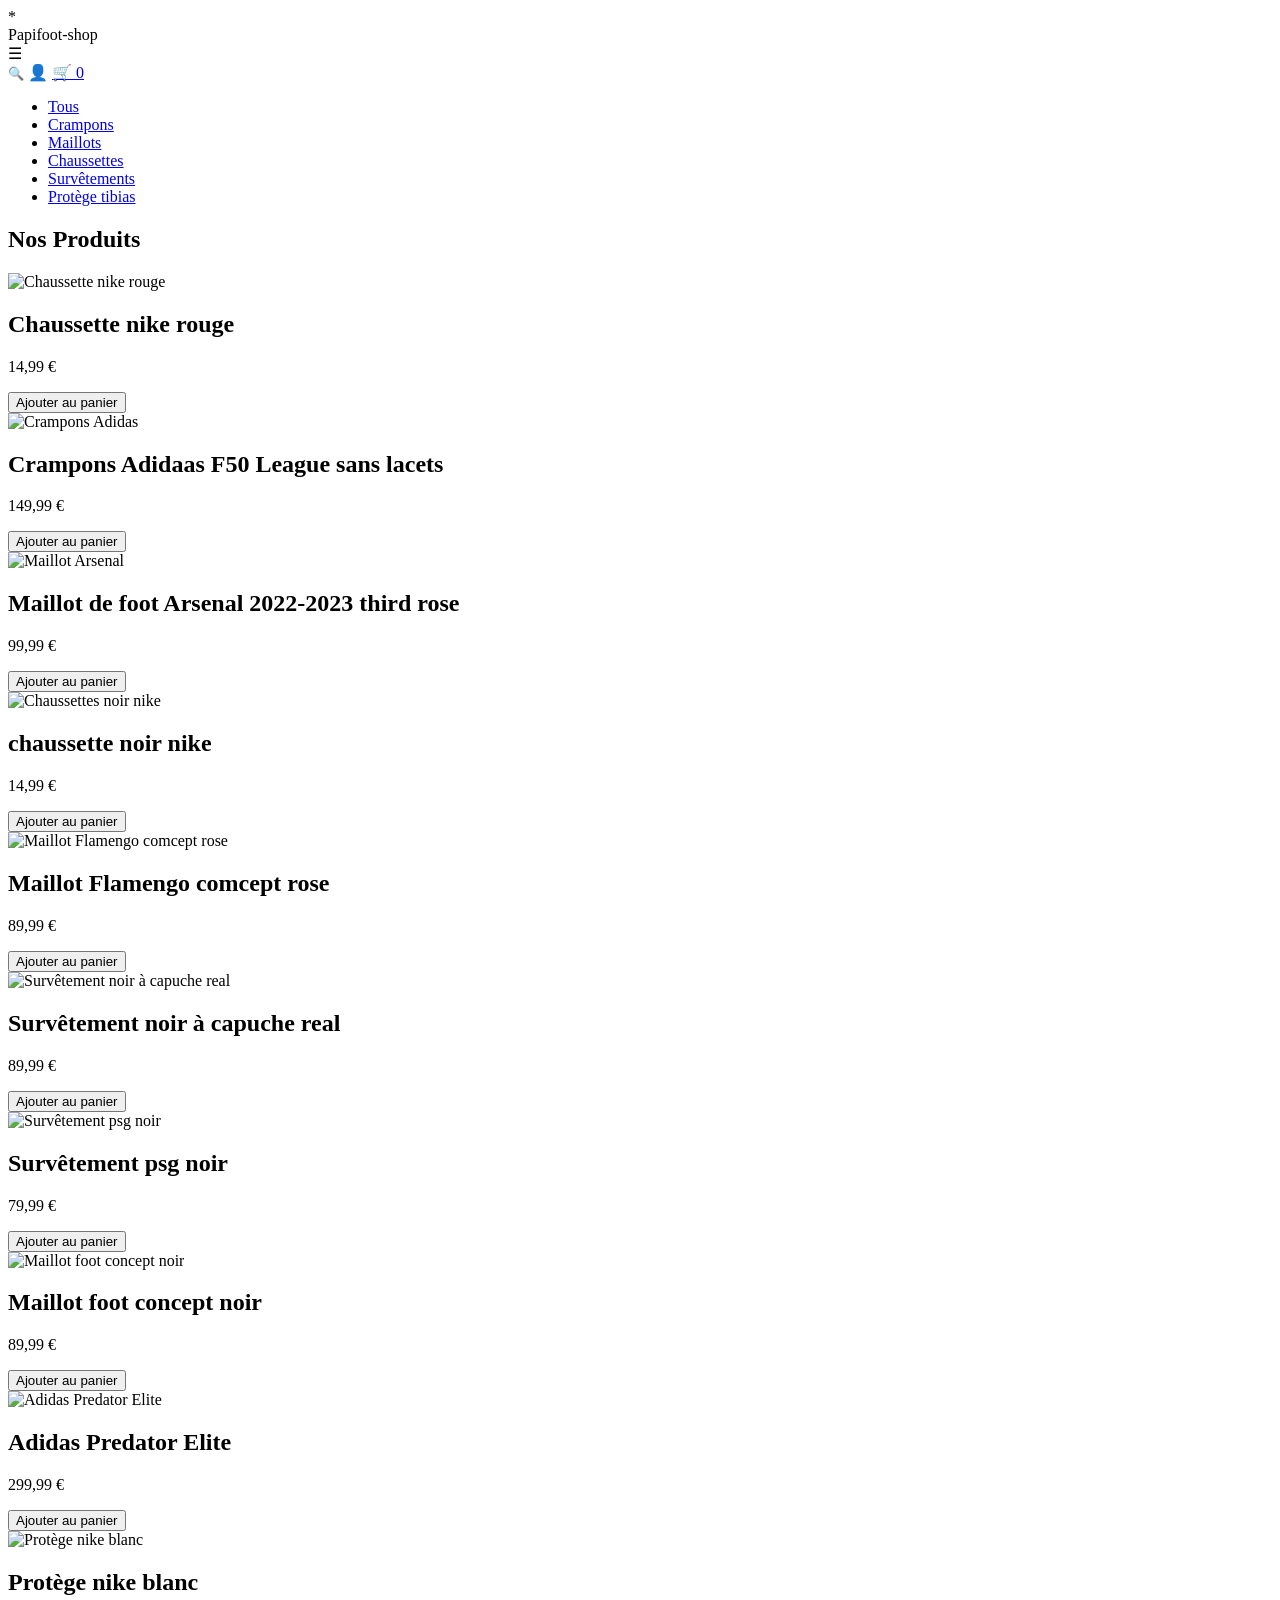
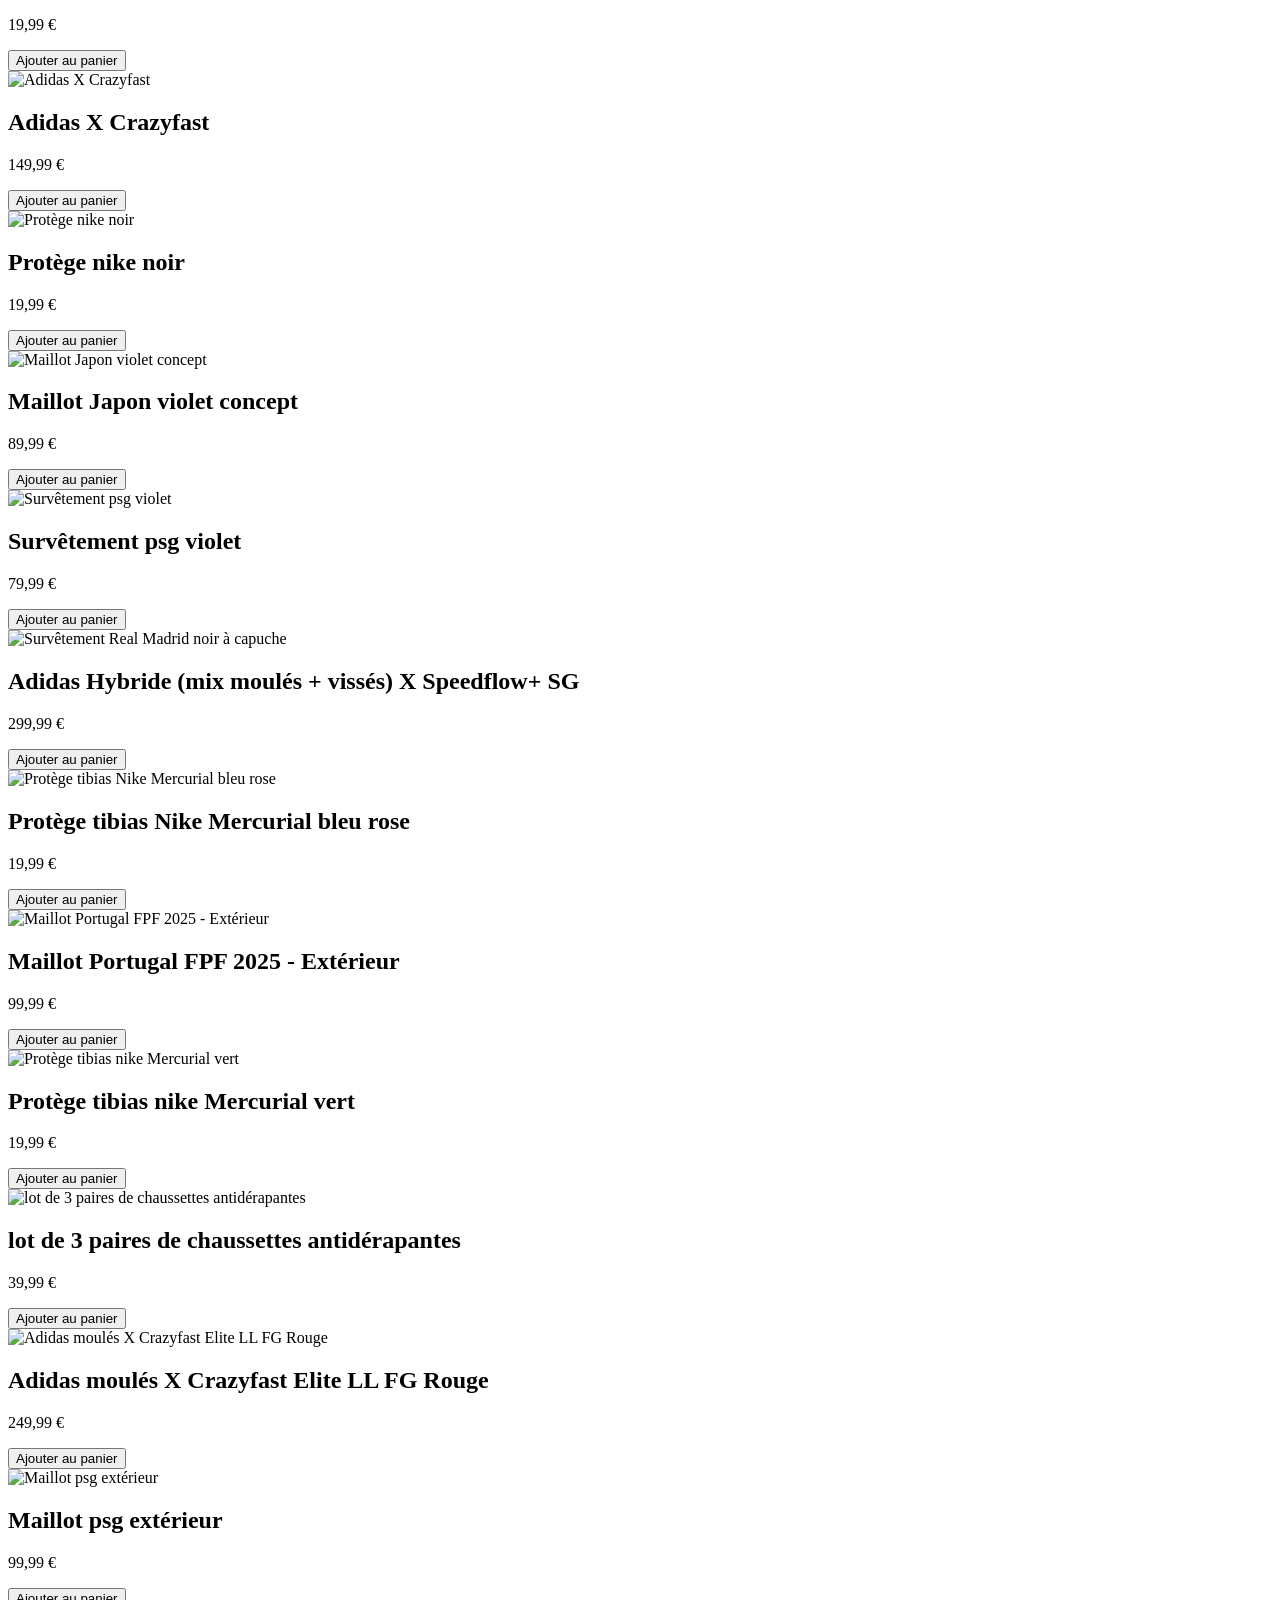
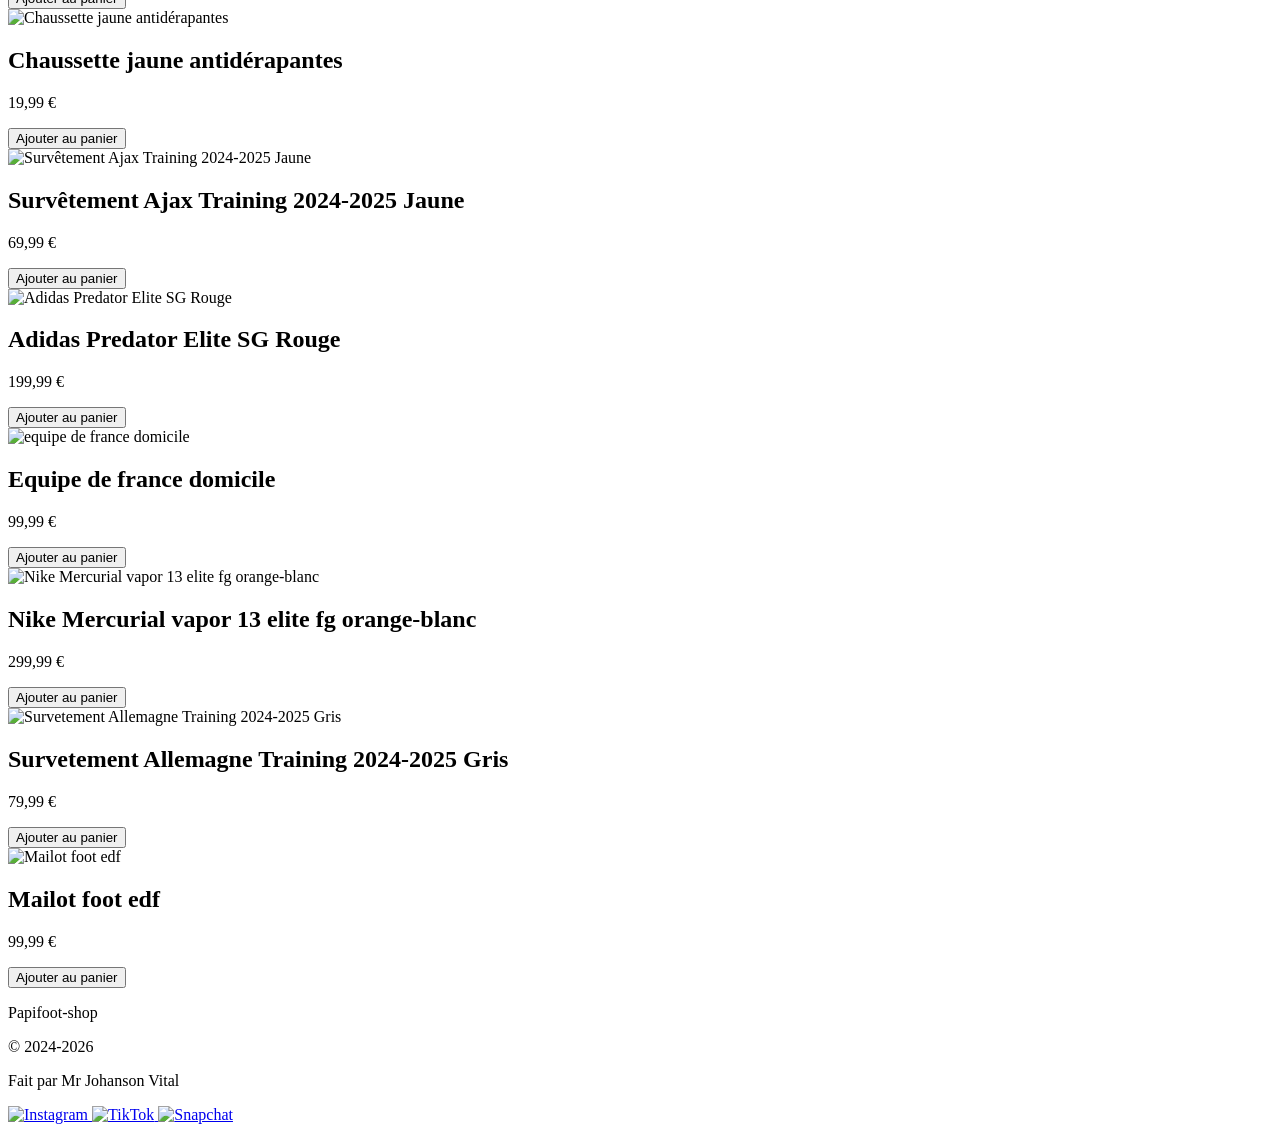
==== index.html @ fe29d667 "Update index.html" ====
*<!DOCTYPE html>
<html lang="fr">
<head>
  <meta charset="UTF-8">
  <meta name="viewport" content="width=device-width, initial-scale=1.0">
  <title>Papifoot-shop</title>
  <link rel="stylesheet" href="index.css">


  <header class="site-header">
    <div class="logo">Papifoot-shop</div>

    <div class="menu-burger" id="menuBurger">
      ☰
    </div>

    <div class="header-icons">
       <samp class="icon" id="btn-search">🔍</samp>
      <span class="icon" id="btn-compte">👤</span>
      <a href="panier.html" class="icon panier">🛒
     <span id="cart-count">0</span></a>

    
  </header>


<nav class="main-nav">
  <ul>
    <li><a href="#" data-filter="tout" class="active-filter">Tous</a></li>
    <li><a href="#" data-filter="crampons">Crampons</a></li>
    <li><a href="#" data-filter="maillots">Maillots</a></li>
    <li><a href="#" data-filter="chaussettes">Chaussettes</a></li>
    <li><a href="#" data-filter="survetements">Survêtements</a></li>
    <li><a href="#" data-filter="proteges">Protège tibias</a></li>
  </ul>
</nav>

<div id="barre-recherche" style="display:none;">
  <input type="text" id="input-recherche" placeholder="Rechercher un produit...">
  <button id="btn-fermer-recherche">✕</button>
</div>

<section class="products">
  <h1>Nos Produits</h1>
  <div class="product-grid">


    <div class="product-card" data-category="chaussettes">
      <img src="Projet Site Web/chausettes/chaussette nike rouge.jpeg" alt="Chaussette nike rouge">
      <h2>Chaussette nike rouge</h2>
      <p class="price">14,99 €</p>
     <button>Ajouter au panier</button>
</div>

   <div class="product-card" data-category="crampons">
    <img src="Projet Site Web/image Crampons/Adidas F50 League sans lacets.png" alt="Crampons Adidas">
    <h2>Crampons Adidaas F50 League sans lacets</h2>
    <p class="price">149,99 €</p>
    <button>Ajouter au panier</button>
</div>

    <div class="product-card" data-category="maillots">
      <img src="Projet Site Web/image Maillots/Maillot de foot Arsenal 2022-2023 third rose.webp" alt="Maillot Arsenal">
      <h2>Maillot de foot Arsenal 2022-2023 third rose</h2>
      <p class="price">99,99 €</p>
      <button>Ajouter au panier</button>
</div>

    <div class="product-card" data-category="chaussettes">
      <img src="Projet Site Web/chausettes/chaussette noir nike.jpeg" alt="Chaussettes noir nike">
      <h2>chaussette noir nike</h2>
      <p class="price">14,99 €</p>
      <button>Ajouter au panier</button>
    </div>

    <div class="product-card" data-category="maillots">
      <img src="Projet Site Web/image Maillots/Maillot Flamengo comcept rose.webp" alt="Maillot Flamengo comcept rose">
      <h2>Maillot Flamengo comcept rose</h2>
      <p class="price">89,99 €</p>
      <button>Ajouter au panier</button>
    </div>

    <div class="product-card" data-category="survetements">
      <img src="Projet Site Web/survet/survet noir à capuche real.jpeg" alt="Survêtement noir à capuche real">
      <h2>Survêtement noir à capuche real</h2>
      <p class="price">89,99 €</p>
      <button>Ajouter au panier</button>
    </div>

    <div class="product-card" data-category="survetements">
      <img src="Projet Site Web/survet/survet psg noir.jpeg" alt="Survêtement psg noir">
      <h2>Survêtement psg noir</h2>
      <p class="price">79,99 €</p>
      <button>Ajouter au panier</button>
    </div>

    <div class="product-card" data-category="maillots">
      <img src="Projet Site Web/image Maillots/Maillot foot concept noir.jpg" alt="Maillot foot concept noir">
      <h2>Maillot foot concept noir</h2>
      <p class="price">89,99 €</p>
      <button>Ajouter au panier</button>
    </div>

    <div class="product-card" data-category="crampons">
      <img src="Projet Site Web/image Crampons/Adidas Predator Elite.png" alt="Adidas Predator Elite">
      <h2>Adidas Predator Elite</h2>
      <p class="price">299,99 €</p>
      <button>Ajouter au panier</button>
    </div>

    <div class="product-card" data-category="proteges">
      <img src="Projet Site Web/image protège/protège nike blanc.jpeg" alt="Protège nike blanc">
      <h2>Protège nike blanc</h2>
      <p class="price">19,99 €</p>
      <button>Ajouter au panier</button>
    </div>

    <div class="product-card" data-category="crampons">
      <img src="Projet Site Web/image Crampons/Adidas X Crazyfast.png" alt="Adidas X Crazyfast">
      <h2>Adidas X Crazyfast</h2>
      <p class="price">149,99 €</p>
      <button>Ajouter au panier</button>
    </div>

    <div class="product-card" data-category="proteges">
      <img src="Projet Site Web/image protège/protège nike noir.jpeg" alt="Protège nike noir">
      <h2>Protège nike noir</h2>
      <p class="price">19,99 €</p>
      <button>Ajouter au panier</button>
    </div>

    <div class="product-card" data-category="maillots">
      <img src="Projet Site Web/image Maillots/Maillot Japon violet concept.webp" alt="Maillot Japon violet concept">
      <h2>Maillot Japon violet concept</h2>
      <p class="price">89,99 €</p>
      <button>Ajouter au panier</button>
    </div>

    <div class="product-card" data-category="survetements">
      <img src="Projet Site Web/survet/survet psg violet.jpeg" alt="Survêtement psg violet">
      <h2>Survêtement psg violet</h2>
      <p class="price">79,99 €</p>
      <button>Ajouter au panier</button>
    </div>

    <div class="product-card" data-category="crampons">
      <img src="Projet Site Web/image Crampons/Crampons de football Hybride (mix moulés + vissés) X Speedflow+ SG.webp" alt="Survêtement Real Madrid noir à capuche">
      <h2>Adidas Hybride (mix moulés + vissés) X Speedflow+ SG</h2>
      <p class="price">299,99 €</p>
      <button>Ajouter au panier</button>
    </div>

  <div class="product-card" data-category="proteges">
    <img src="Projet Site Web/image protège/Protège tibias Nike Mercurial bleu rose.jpg" alt="Protège tibias Nike Mercurial bleu rose">
    <h2>Protège tibias Nike Mercurial bleu rose</h2>
    <p class="price">19,99 €</p>
    <button>Ajouter au panier</button>
  </div>

    <div class="product-card" data-category="maillots">
        <img src="Projet Site Web/image Maillots/Maillot Portugal FPF 2025 - Extérieur.jpg" alt="Maillot Portugal FPF 2025 - Extérieur">
        <h2>Maillot Portugal FPF 2025 - Extérieur</h2>
        <p class="price">99,99 €</p>
        <button>Ajouter au panier</button>
      </div>

    <div class="product-card" data-category="proteges">
        <img src="Projet Site Web/image protège/Protège tibias nike Mercurial vert.webp" alt="Protège tibias nike Mercurial vert">
        <h2>Protège tibias nike Mercurial vert</h2>
        <p class="price">19,99 €</p>
        <button>Ajouter au panier</button>
      </div>

      <div class="product-card" data-category="chaussettes">
        <img src="Projet Site Web/chausettes/lot de 3 paires de chaussettes antidérapantes.webp" alt="lot de 3 paires de chaussettes antidérapantes">
        <h2>lot de 3 paires de chaussettes antidérapantes</h2>
        <p class="price">39,99 €</p>
        <button>Ajouter au panier</button>
      </div>

      <div class="product-card" data-category="crampons">
        <img src="Projet Site Web/image Crampons/Crampons de football moulés X Crazyfast Elite LL FG Rouge.webp" alt="Adidas moulés X Crazyfast Elite LL FG Rouge">
        <h2>Adidas moulés X Crazyfast Elite LL FG Rouge</h2>
        <p class="price">249,99 €</p>
        <button>Ajouter au panier</button>
      </div>

     <div class="product-card" data-category="maillots">
        <img src="Projet Site Web/image Maillots/Maillot psg extérieur.webp" alt="Maillot psg extérieur">
        <h2>Maillot psg extérieur</h2>
        <p class="price">99,99 €</p>
        <button>Ajouter au panier</button>
      </div>

      <div class="product-card" data-category="chaussettes">
        <img src="Projet Site Web/chausettes/Paire chaussette jaune antidérapantes.webp" alt="Chaussette jaune antidérapantes">
        <h2>Chaussette jaune antidérapantes</h2>
        <p class="price">19,99 €</p>
        <button>Ajouter au panier</button>
      </div>
  
       <div class="product-card" data-category="survetements">
        <img src="Projet Site Web/survet/Survetement Ajax Training 2024-2025 Jaune.jpg" alt="Survêtement Ajax Training 2024-2025 Jaune">
        <h2>Survêtement Ajax Training 2024-2025 Jaune</h2>
        <p class="price">69,99 €</p>
        <button>Ajouter au panier</button>
      </div>

       <div class="product-card" data-category="crampons">
        <img src="Projet Site Web/image Crampons/Crampons football languette rabattue Adidas Predator Elite SG Rouge.webp" alt=" Adidas Predator Elite SG Rouge">
        <h2> Adidas Predator Elite SG Rouge</h2>
        <p class="price">199,99 €</p>
        <button>Ajouter au panier</button>
      </div>
    
      <div class="product-card" data-category="maillots">
        <img src="Projet Site Web/image Maillots/maillot- equipe de france domicile.jpg" alt=" equipe de france domicile">
        <h2> Equipe de france domicile</h2>
        <p class="price">99,99 €</p>
        <button>Ajouter au panier</button>
      </div>
    
       <div class="product-card" data-category="crampons">
        <img src="Projet Site Web/image Crampons/crampons-de-foot-nike-mercurial-vapor-13-elite-fg-orange-blanc.jpg " alt="Nike Mercurial vapor 13 elite fg orange-blanc">
        <h2> Nike Mercurial vapor 13 elite fg orange-blanc</h2>
        <p class="price">299,99 €</p>
        <button>Ajouter au panier</button>
      </div>
   
      <div class="product-card" data-category="survetements">
        <img src="Projet Site Web/survet/Survetement Allemagne Training 2024-2025 Gris.jpg " alt="Survetement Allemagne Training 2024-2025 Gris">
        <h2> Survetement Allemagne Training 2024-2025 Gris</h2>
        <p class="price">79,99 €</p>
        <button>Ajouter au panier</button>
      </div>
   
     <div class="product-card" data-category="maillots">
        <img src="Projet Site Web/image Maillots/mailot edf.jpeg" alt=" Mailot foot edf">
        <h2> Mailot foot edf</h2>
        <p class="price">99,99 €</p>
        <button>Ajouter au panier</button>
      </div>
   

  </div>

  </div>
  <script src="script.js"></script>
  <footer class="site-footer">
  <p class="footer-name">Papifoot-shop</p>
  <p class="footer-name">© 2024-2026</p>
  <p class="footer-name">Fait par Mr Johanson Vital</p>

  <div class="footer-socials">
    <a href="https://www.instagram.com/lil_papi_09?igsh=MTRyOTNnbm8yNnR5NQ%3D%3D&utm_source=qr" target="_blank" title="Instagram">
      <img src="https://cdn.jsdelivr.net/npm/simple-icons@v9/icons/instagram.svg" alt="Instagram">
    </a>
    <a href="https://www.tiktok.com/@lil_papi_09?_r=1&_t=ZN-95VMlOgQe3P" target="_blank" title="TikTok">
      <img src="https://cdn.jsdelivr.net/npm/simple-icons@v9/icons/tiktok.svg" alt="TikTok">
    </a>
    <a href="https://snapchat.com/t/YdntcLlP" target="_blank" title="Snapchat">
      <img src="https://cdn.jsdelivr.net/npm/simple-icons@v9/icons/snapchat.svg" alt="Snapchat">
    </a>
  </div>
</footer>
</section>
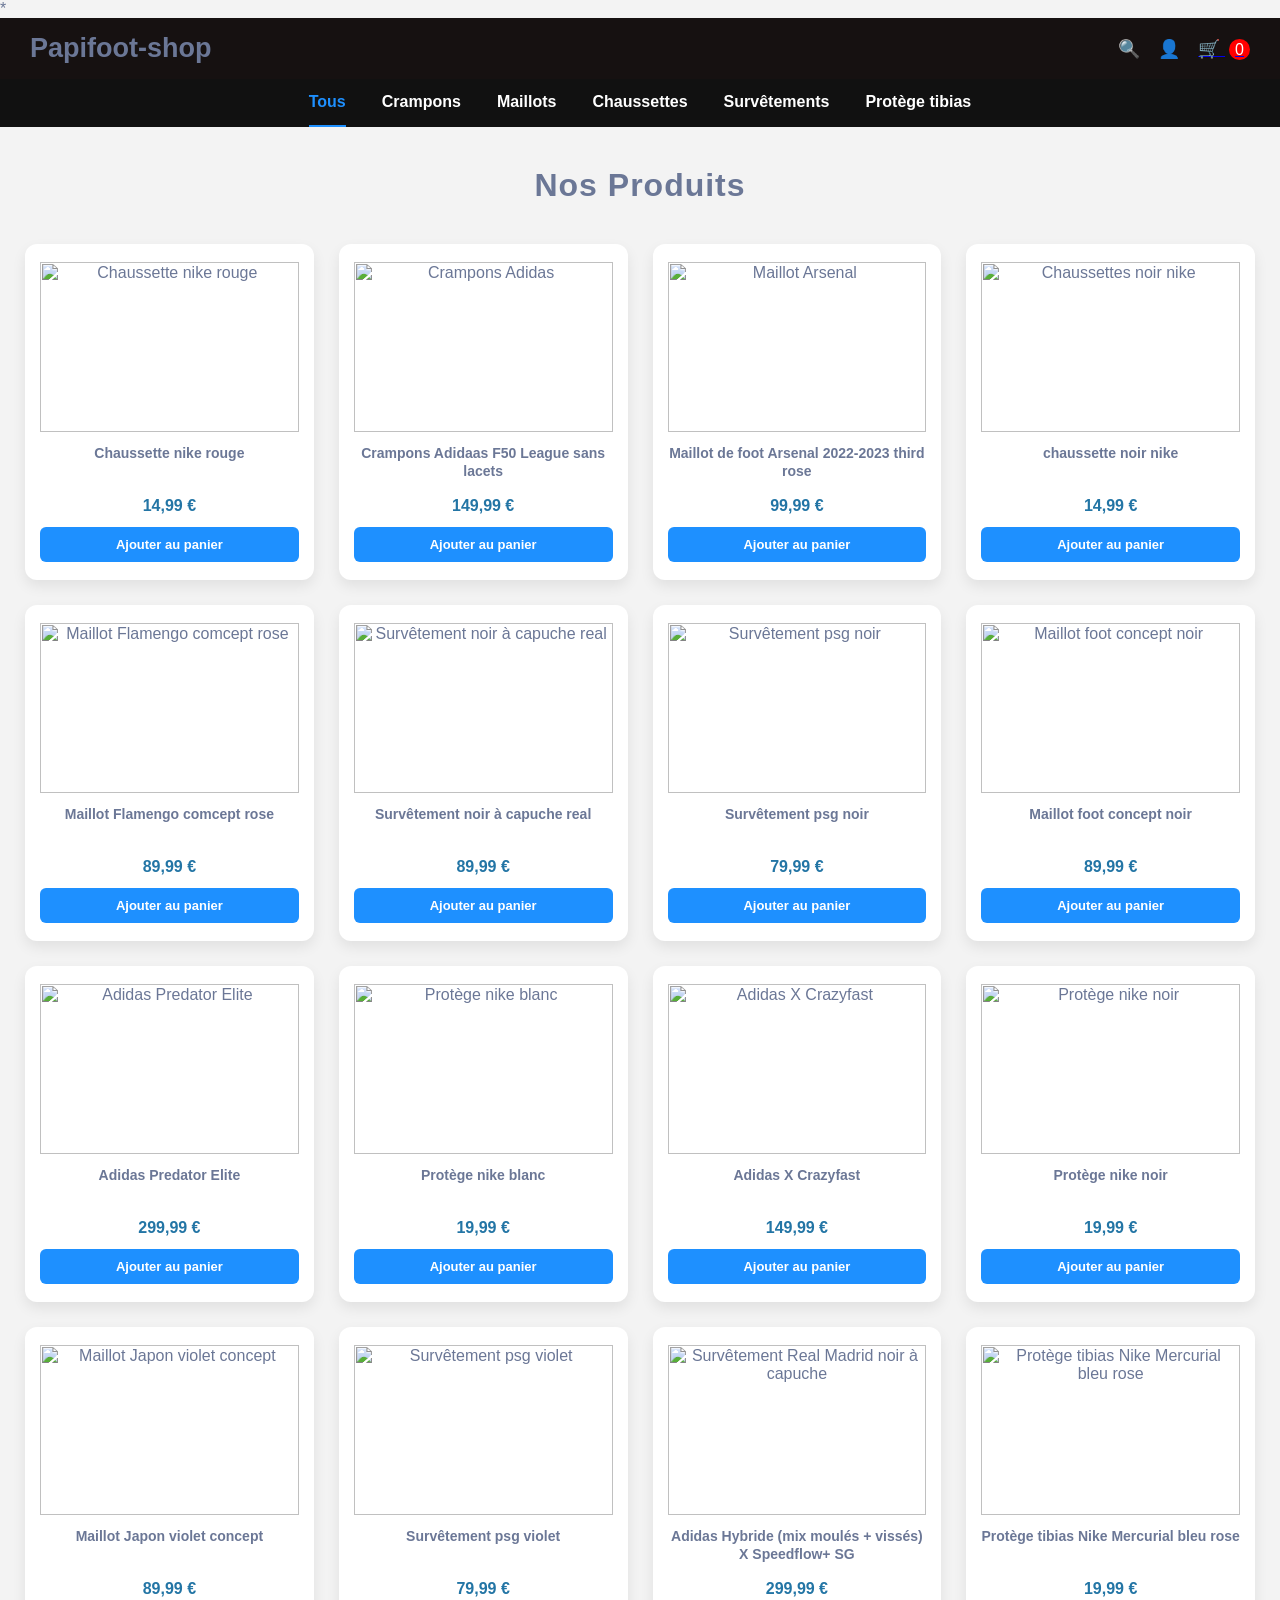
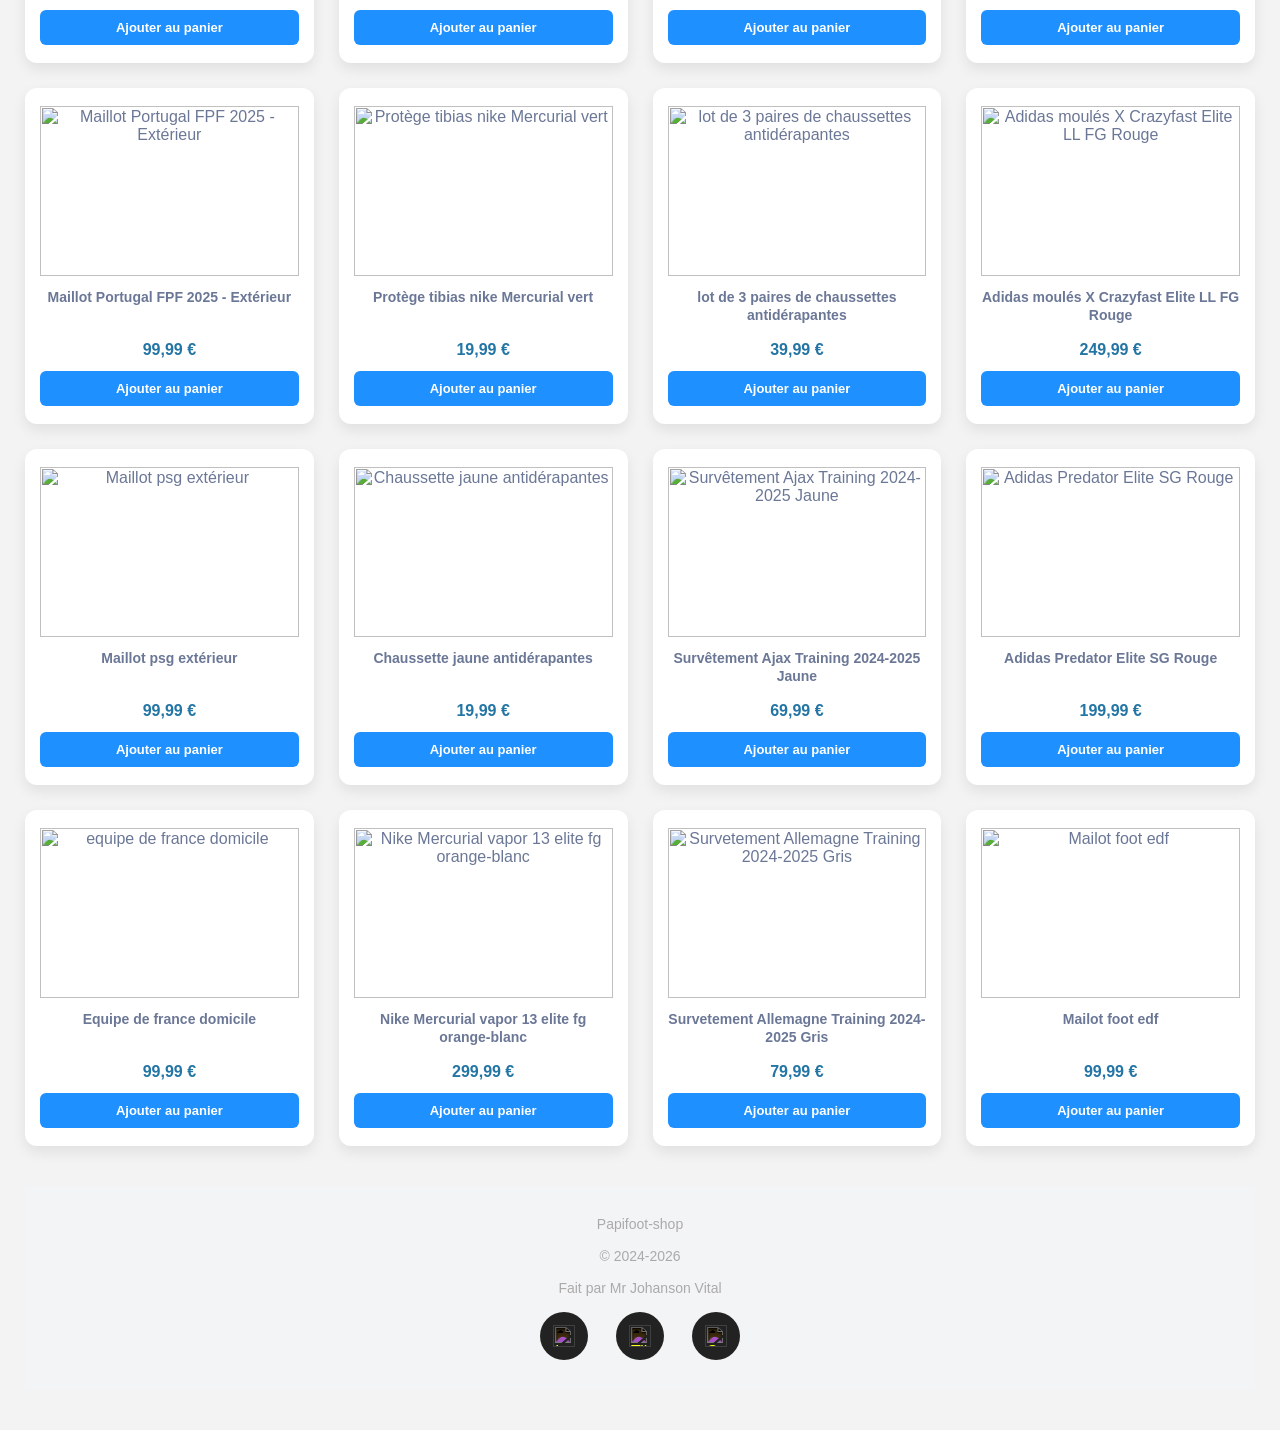
==== commit f947e377: "Update index.html" ====
--- a/index.html
+++ b/index.html
@@ -4,7 +4,7 @@
   <meta charset="UTF-8">
   <meta name="viewport" content="width=device-width, initial-scale=1.0">
   <title>Papifoot-shop</title>
-  <link rel="stylesheet" href="index.css">
+  <link rel="stylesheet" href="style.css">
 
 
   <header class="site-header">
--- a/style.css
+++ b/style.css
@@ -0,0 +1,360 @@
+/* =====================
+   RESET GLOBAL
+===================== */
+* {
+  margin: 0;
+  padding: 0;
+  box-sizing: border-box;
+  font-family: Arial, Helvetica, sans-serif;
+}
+
+/* =====================
+   BODY
+===================== */
+body {
+  background-color: #f3f3f3;
+  color: #6b7796;
+}
+
+/* =====================
+   HEADER
+===================== */
+.site-header {
+  background: #161111;
+  color: #6b7796;
+  display: flex;
+  align-items: center;
+  justify-content: space-between;
+  padding: 15px 30px;
+}
+
+.logo {
+  font-size: 27px;
+  font-weight: bold;
+}
+
+.menu-burger {
+  display: none;
+  font-size: 26px;
+  cursor: pointer;
+}
+
+.header-icons {
+  display: flex;
+  gap: 18px;
+  font-size: 18px;
+}
+
+.header-icons .icon {
+  cursor: pointer;
+}
+
+.panier {
+  position: relative;
+}
+
+#cart-count {
+  background: red;
+  color: white;
+  font-size: 16px;
+  padding: 2px 6px;
+  border-radius: 50%;
+  margin-left: 4px;
+}
+
+/* =====================
+   NAVBAR
+===================== */
+.main-nav {
+  background: #111111;
+}
+
+.main-nav ul {
+  list-style: none;
+  display: flex;
+  justify-content: center;
+}
+
+.main-nav li {
+  margin: 0 18px;
+}
+
+.main-nav a {
+  color: #fff;
+  text-decoration: none;
+  font-weight: bold;
+  padding: 14px 0;
+  display: block;
+}
+
+.main-nav a:hover {
+  color: #1e90ff;
+}
+
+/* =====================
+   SECTION PRODUITS
+===================== */
+.products {
+  padding: 40px 25px;
+}
+
+.products h1 {
+  text-align: center;
+  font-size: 32px;
+  font-weight: 700;
+  margin-bottom: 40px;
+  letter-spacing: 1px;
+}
+
+/* =====================
+   GRILLE PRODUITS
+===================== */
+.product-grid {
+  max-width: 1300px;
+  margin: 0 auto;
+  display: grid;
+  grid-template-columns: repeat(auto-fill, minmax(240px, 1fr));
+  gap: 25px;
+}
+
+/* =====================
+   CARTE PRODUIT
+===================== */
+.product-card {
+  background: #fff;
+  border-radius: 12px;
+  padding: 18px 15px;
+  text-align: center;
+  box-shadow: 0 6px 14px rgba(0, 0, 0, 0.08);
+  transition: transform 0.25s ease, box-shadow 0.25s ease;
+}
+
+.product-card:hover {
+  transform: translateY(-6px);
+  box-shadow: 0 10px 20px rgba(0, 0, 0, 0.12);
+}
+
+/* =====================
+   IMAGE PRODUIT
+===================== */
+.product-card img {
+  width: 100%;
+  height: 170px;
+  object-fit: contain;
+  margin-bottom: 12px;
+}
+
+/* =====================
+   TITRE PRODUIT
+===================== */
+.product-card h2 {
+  font-size: 14px;
+  min-height: 45px;
+  line-height: 1.3;
+  margin-bottom: 8px;
+}
+
+/* =====================
+   PRIX
+===================== */
+.price {
+  color: rgb(35, 117, 165);
+  font-size: 16px;
+  font-weight: bold;
+  margin-bottom: 12px;
+}
+
+/* =====================
+   BOUTON
+===================== */
+.product-card button {
+  width: 100%;
+  background: #1e90ff;
+  color: white;
+  border: none;
+  padding: 10px 0;
+  font-size: 13px;
+  font-weight: bold;
+  border-radius: 6px;
+  cursor: pointer;
+  transition: background 0.2s ease;
+}
+
+.product-card button:hover {
+  background: #0066cc;
+}
+
+/* =====================
+   RESPONSIVE
+===================== */
+@media (max-width: 768px) {
+
+  .menu-burger {
+    display: block;
+  }
+
+  .main-nav ul {
+    flex-direction: column;
+    text-align: center;
+  }
+
+  .main-nav li {
+    margin: 8px 0;
+  }
+
+  .products h1 {
+    font-size: 26px;
+  }
+}
+
+
+/* Met en surbrillance le lien du menu sélectionné */
+.main-nav a.active-filter {
+  color: #1e90ff;
+  border-bottom: 2px solid #1e90ff;
+}/* Met en surbrillance le lien du menu sélectionné */
+.main-nav a.active-filter {
+  color: #1e90ff;
+  border-bottom: 2px solid #1e90ff;
+}
+
+
+.btn-vider {
+    background: #ff4d4d;
+    color: white;
+    border: none;
+    padding: 12px 20px;
+    cursor: pointer;
+    border-radius: 5px;
+    width: 100%; /* Le bouton prend toute la largeur sur mobile */
+    font-weight: bold;
+    transition: background 0.3s;
+}
+
+.btn-vider:hover {
+    background: #cc0000;
+}
+
+
+
+/* Ajustements pour les petits écrans (téléphones) */
+@media (max-width: 600px) {
+  .logo {
+    font-size: 18px; /* Logo un peu plus petit */
+  }
+
+  .main-nav ul {
+    flex-wrap: wrap; /* Les liens du menu passent à la ligne si besoin */
+    padding: 10px 0;
+  }
+
+  .product-grid {
+    grid-template-columns: repeat(2, 1fr); /* 2 produits par ligne au lieu d'un seul */
+    gap: 10px;
+    padding: 10px;
+  }
+
+  .product-card h2 {
+    font-size: 13px; /* Texte plus petit pour les titres */
+  }
+
+  .price {
+    font-size: 14px;
+  }
+}
+
+
+
+
+/* =====================
+   FOOTER RÉSEAUX SOCIAUX
+===================== */
+.site-footer {
+  background: #f3f4f5;
+  color: #fff;
+  text-align: center;
+  padding: 30px 20px;
+  margin-top: 40px;
+}
+
+.footer-name {
+  margin-bottom: 16px;
+  font-size: 14px;
+  color: #aaa;
+}
+
+.footer-socials {
+  display: flex;
+  justify-content: center;
+  gap: 28px;
+}
+
+.footer-socials a {
+  display: inline-flex;
+  align-items: center;
+  justify-content: center;
+  width: 48px;
+  height: 48px;
+  border-radius: 50%;
+  background: #222;
+  transition: background 0.25s ease, transform 0.25s ease;
+}
+
+.footer-socials a:hover {
+  background: #1e90ff;
+  transform: translateY(-4px);
+}
+
+.footer-socials img {
+  width: 22px;
+  height: 22px;
+  filter: invert(1); /* rend les icônes blanches */
+}
+
+
+
+/* =====================
+   BARRE DE RECHERCHE
+===================== */
+#barre-recherche {
+  background: #1a1a1a;
+  padding: 14px 30px;
+  display: flex;
+  align-items: center;
+  gap: 10px;
+  animation: slideDown 0.25s ease;
+}
+
+@keyframes slideDown {
+  from { opacity: 0; transform: translateY(-10px); }
+  to   { opacity: 1; transform: translateY(0); }
+}
+
+#input-recherche {
+  flex: 1;
+  padding: 10px 16px;
+  border-radius: 25px;
+  border: none;
+  font-size: 15px;
+  outline: none;
+  background: #333;
+  color: #fff;
+}
+
+#input-recherche::placeholder {
+  color: #aaa;
+}
+
+#btn-fermer-recherche {
+  background: none;
+  border: none;
+  color: #fff;
+  font-size: 20px;
+  cursor: pointer;
+  padding: 4px 10px;
+  transition: color 0.2s;
+}
+
+#btn-fermer-recherche:hover {
+  color: #ff4d4d;
+}
